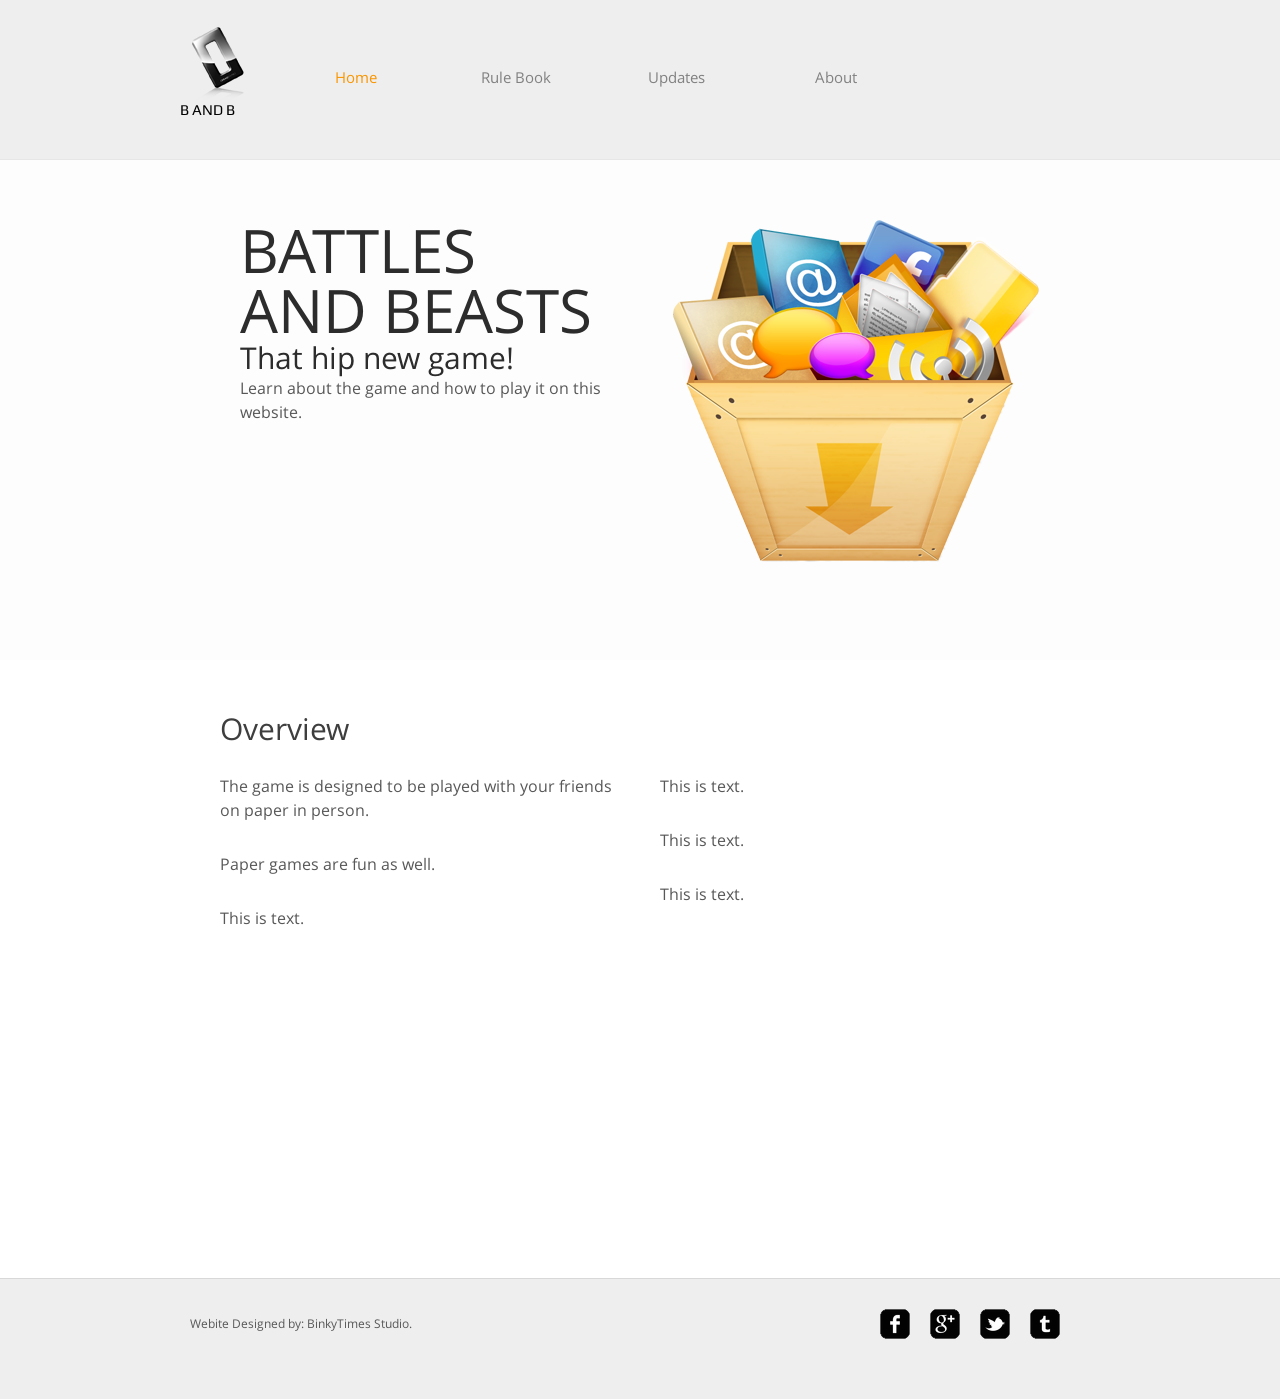
==== index.html @ fc641bd9 "Start Uploaded everything." ====
<!DOCTYPE HTML>
<!--Leave credits in this code stuff. Put them back basically.-->
<html>
<head>
	<meta charset="UTF-8">
	<title>Battles and Beasts</title>
	<link rel="stylesheet" href="css/style.css" type="text/css">
</head>
<body>
	<div id="header">
		<div>
			<div class="logo">
				<a href="index.html">B and B</a>
			</div>
			<ul id="navigation">
				<li class="active">
					<a href="index.html">Home</a>
				</li>
				<li>
					<a href="rulebook.html">Rule Book</a>
				</li>
				<li>
					<a href="updates.html">Updates</a>
				</li>
				<li>
					<a href="about.html">About</a>
				</li>
				<!--
				<li>
					<a href="contact.html">Contact</a>
				</li>
				-->
			</ul>
		</div>
	</div>
	<div id="adbox">
		<div class="clearfix">
			<img src="images/box.png" alt="Img" height="342" width="368">
			<div>
				<h1>Battles and Beasts</h1>
				<h2>That hip new game!</h2>
				<p>
					Learn about the game and how to play it on this website.
				</p>
			</div>
		</div>
	</div>
	<div id="contents">
		<div id="tagline" class="clearfix">
			<h1>Overview</h1>
			<div>
				<p>
					The game is designed to be played with your friends on paper in person.
				</p>
				<p>
					Paper games are fun as well.
				</p>
				<p>
					This is text.
				</p>
			</div>
			<div>
				<p>
					This is text.
				</p>
				<p>
					This is text.
				</p>
				<p>
					This is text.
				</p>
			</div>
		</div>
	</div>
	<div id="footer">
		<div class="clearfix">
			<div id="connect">
				<a href="http://freewebsitetemplates.com/go/facebook/" target="_blank" class="facebook"></a><a href="http://freewebsitetemplates.com/go/googleplus/" target="_blank" class="googleplus"></a><a href="http://freewebsitetemplates.com/go/twitter/" target="_blank" class="twitter"></a><a href="http://www.freewebsitetemplates.com/misc/contact/" target="_blank" class="tumbler"></a>
			</div>
			<p>
				Webite Designed by: BinkyTimes Studio.
			</p>
		</div>
	</div>
</body>
</html>
---- css/style.css ----
/* Website template by freewebsitetemplates.com */
@font-face {
	font-family: 'OpenSans';
	src: url('../fonts/OpenSans-Regular.eot');
	src: local('☺'), url('../fonts/OpenSans-Regular.woff') format('woff'), url('../fonts/OpenSans-Regular.ttf') format('truetype'), url('../fonts/OpenSans-Regular.svg') format('svg');
	font-weight: normal;
	font-style: normal;
}
@font-face {
	font-family: 'Play';
	src: url('../fonts/Play-Regular.eot');
	src: local('☺'), url('../fonts/Play-Regular.woff') format('woff'), url('../fonts/Play-Regular.ttf') format('truetype'), url('../fonts/Play-Regular.svg') format('svg');
	font-weight: normal;
	font-style: normal;
}
body {
	background-color: #fff;
	font-family: 'OpenSans';
	margin: 0;
}
img {
	border: 0;
}
.clearfix:after, #contents:after {
	clear:both;
	content:"";
	display:block;
	height:1%;
	line-height:0;
	visibility:hidden;
}
.btn {
	background: url(../images/bg-button.png) no-repeat;
	background-position: 0 -70px;
	color: #fff;
	display: inline-block;
	font: 24px/60px 'OpenSans';
	height: 60px;
	width: 230px;
	text-align: center;
	text-decoration: none;
	text-transform: uppercase;
}
.btn:hover {
	background-position: 0 0;
}
/*------------------------------ HEADER ------------------------------*/
#header {
	background-color: #eee;
	border-bottom: 1px solid #e6e6e6;
	padding: 27px 0;
}
#header > div, #footer > div {
	width: 920px;
	margin: 0 auto;
	padding: 0 20px;
}
/** Logo **/
#header .logo {
	float: left;
	margin-right: 20px;
}
#header .logo a {
	background: url(../images/logo.png) no-repeat center top;
	color: #000;
	display: block;
	font: 15px/30px 'Play';
	height: 20px;
	width: 76px;
	padding-top: 68px;
	text-decoration: none;
	text-transform: uppercase;
}
/** Navigation **/
#navigation {
	display: inline-block;
	list-style: none;
	line-height: 100px;
	margin: 0;
	padding: 0;
}
#navigation ul {
	display: inline-block;
	list-style: none;
	margin: 0;
	padding: 0;
}
#navigation li {
	float: left;
	width: 160px;
	text-align: center;
}
#navigation li a {
	color: #818181;
	font-size: 15px;
	line-height: 30px;
	text-decoration: none;
}
#navigation li a:hover {
	color: #000;
}
#navigation li.active a {
	color: #f99600;
}
#adbox {
	background: url(../images/bg-adbox.jpg) repeat-x left top;
	height: 380px;
	padding: 60px 0;
}
#adbox > div {
	width: 800px;
	margin: 0 auto;
	padding: 0 80px;
}
#adbox > div img {
	float: right;
	margin-left: 60px;
}
#adbox h1, #adbox h2 {
	color: #2c2c2c;
	font-size: 60px;
	line-height: 60px;
	margin: 0;
	text-transform: uppercase;
}
#adbox h2 {
	font-size: 30px;
	line-height: 36px;
	text-transform: none;
}
#adbox p {
	font-size: 16px;
	line-height: 24px;
	margin: 0;
}
#adbox p span {
	display: block;
	font-size: 12px;
	width: 360px;
	padding: 24px 0;
	text-align: center;
}
#adbox p span b {
	font-weight: normal;
	display: block;
	width: 256px;
}
/*------------------------------ CONTENTS ------------------------------*/
#contents {
	min-height: 510px;
	width: 880px;
	margin: 0 auto;
	padding: 54px 40px;
}
h1 {
	color: #3e3e3e;
	font-size: 30px;
	font-weight: normal;
	line-height: 30px;
	margin: 0 0 30px;
}
h2 {
	color: #2c2c2c;
	font-size: 24px;
	font-weight: normal;
	line-height: 24px;
	margin: 0 0 12px;
}
p {
	color: #585858;
	font-size: 16px;
	line-height: 24px;
	margin: 0 0 30px;
}
p a {
	color: #585858;
}
#tagline h1 {
	margin-left: 20px;
}
#tagline > div {
	float: left;
	width: 400px;
	margin: 0 20px;
}
#contents .features {
	width: 810px;
	margin: 0 auto;
}
.features > div {
	display: inline-block;
	margin: 0 0 30px;
}
.features > div img {
	float: left;
	margin-right: 20px;
	margin-top: 36px;
}
.date {
	float: left;
	height: 78px;
	width: 70px;
	margin-right: 20px;
	border: 1px solid #d5d5d5;
	text-align: center;
}
.date p {
	margin: 12px 0 0;
}
.date p span {
	display: block;
	font-size: 30px;
	margin-bottom: 6px;
}
.author {
	color: #585858;
	display: block;
	font-size: 12px;
}
.more {
	background-color: #727272;
	color: #fff;
	display: inline-block;
	font-size: 14px;
	line-height: 30px;
	width: 100px;
	text-align: center;
	text-decoration: none;
}
.more:hover, .message input[type='submit']:hover {
	background-color: #f99600;
	color: #000;
}
/** main **/
.main {
	float: left;
	background: url(../images/divider.png) repeat-y right top;
	min-height: 100px;
	width: 620px;
	padding-right: 24px;
}
.main h1, .sidebar h1 {
	margin: 0 0 12px;
	position: relative;
	top: -18px;
}
.main h2 span {
	display: block;
	font-size: 12px;
}
/** sidebar **/
.sidebar {
	float: left;
	min-height: 848px;
	width: 216px;
	margin-left: 20px;
}
.sidebar ul, .news {
	list-style: none;
	margin: 0;
	padding: 0;
}
.news li {
	border-top: 1px solid #d5d5d5;
	padding: 24px 30px 0 100px;
	position: relative;
}
.news li .date {
	float: none;
	position: absolute;
	left: 0;
	top: 30px;
}
.news li > p span, .post > span {
	display: block;
	text-align: right;
}
.posts {
	border-top: 1px solid #d5d5d5;
}
.posts li {
	border-bottom: 1px solid #d5d5d5;
	padding: 24px 10px 0;
}
.posts li p {
	font-size: 14px;
}
.posts li .title {
	font-size: 16px;
	font-weight: normal;
	margin: 0 0 12px;
}
.posts li .title a {
	color: #2c2c2c;
	font-size: 16px;
	text-decoration: none;
}
.post {
	width: 785px;
	margin: 0 auto;
}
.post h1 {
	padding-top: 12px;
}
#about {
	width: 740px;
	margin: 0 auto;
}
#about h1, .section h1 {
	border-bottom: 1px solid #e0e0e0;
	padding-bottom: 12px;
}
.section {
	float: left;
	width: 390px;
	margin-right: 50px;
}
.section h1 {
	margin-bottom: 18px;
}
.message input[type='text'], .message textarea {
	color: #aeaeae;
	font-size: 13px;
	height: 33px;
	line-height: 33px;
	width: 380px;
	border: 1px solid #d5d5d5;
	margin: 0 0 6px;
	padding: 0 4px;
}
.message textarea {
	height: 175px;
	overflow: auto;
	resize: none;
}
.message input[type='submit'] {
	float: right;
	background-color: #818181;
	color: #d5d5d5;
	cursor: pointer;
	font: 13px/30px Arial, Helvetica, sans-serif;
	height: 30px;
	border: 0;
	margin: 0;
	padding: 0 10px;
}
.contact {
	background-color: #f8f8f8;
	width: 270px;
	padding: 124px 60px;
	text-align: center;
}
.contact p span {
	color: #2c2c2c;
	display: block;
	font-size: 30px;
	line-height: 36px;
	padding: 18px 0;
}
/*------------------------------ FOOTER ------------------------------*/
#footer {
	background-color: #eee;
	border-top: 1px solid #d8d8d8;
	padding: 30px 0;
}
#footer p {
	font-size: 12px;
	line-height: 30px;
	padding-left: 10px;
}
#connect {
	float: right;
	display: inline-block;
	margin-right: 30px;
}
#connect a {
	background: url(../images/icons.png) no-repeat;
	display: inline-block;
	height: 30px;
	width: 30px;
	margin: 0 10px;
}
#connect a.googleplus {
	background-position: 0 -40px;
}
#connect a.twitter {
	background-position: 0 -80px;
}
#connect a.tumbler {
	background-position: 0 -120px;
}
#connect a.facebook:hover {
	background-position: -40px 0;
}
#connect a.googleplus:hover {
	background-position: -40px -40px;
}
#connect a.twitter:hover {
	background-position: -40px -80px;
}
#connect a.tumbler:hover {
	background-position: -40px -120px;
}
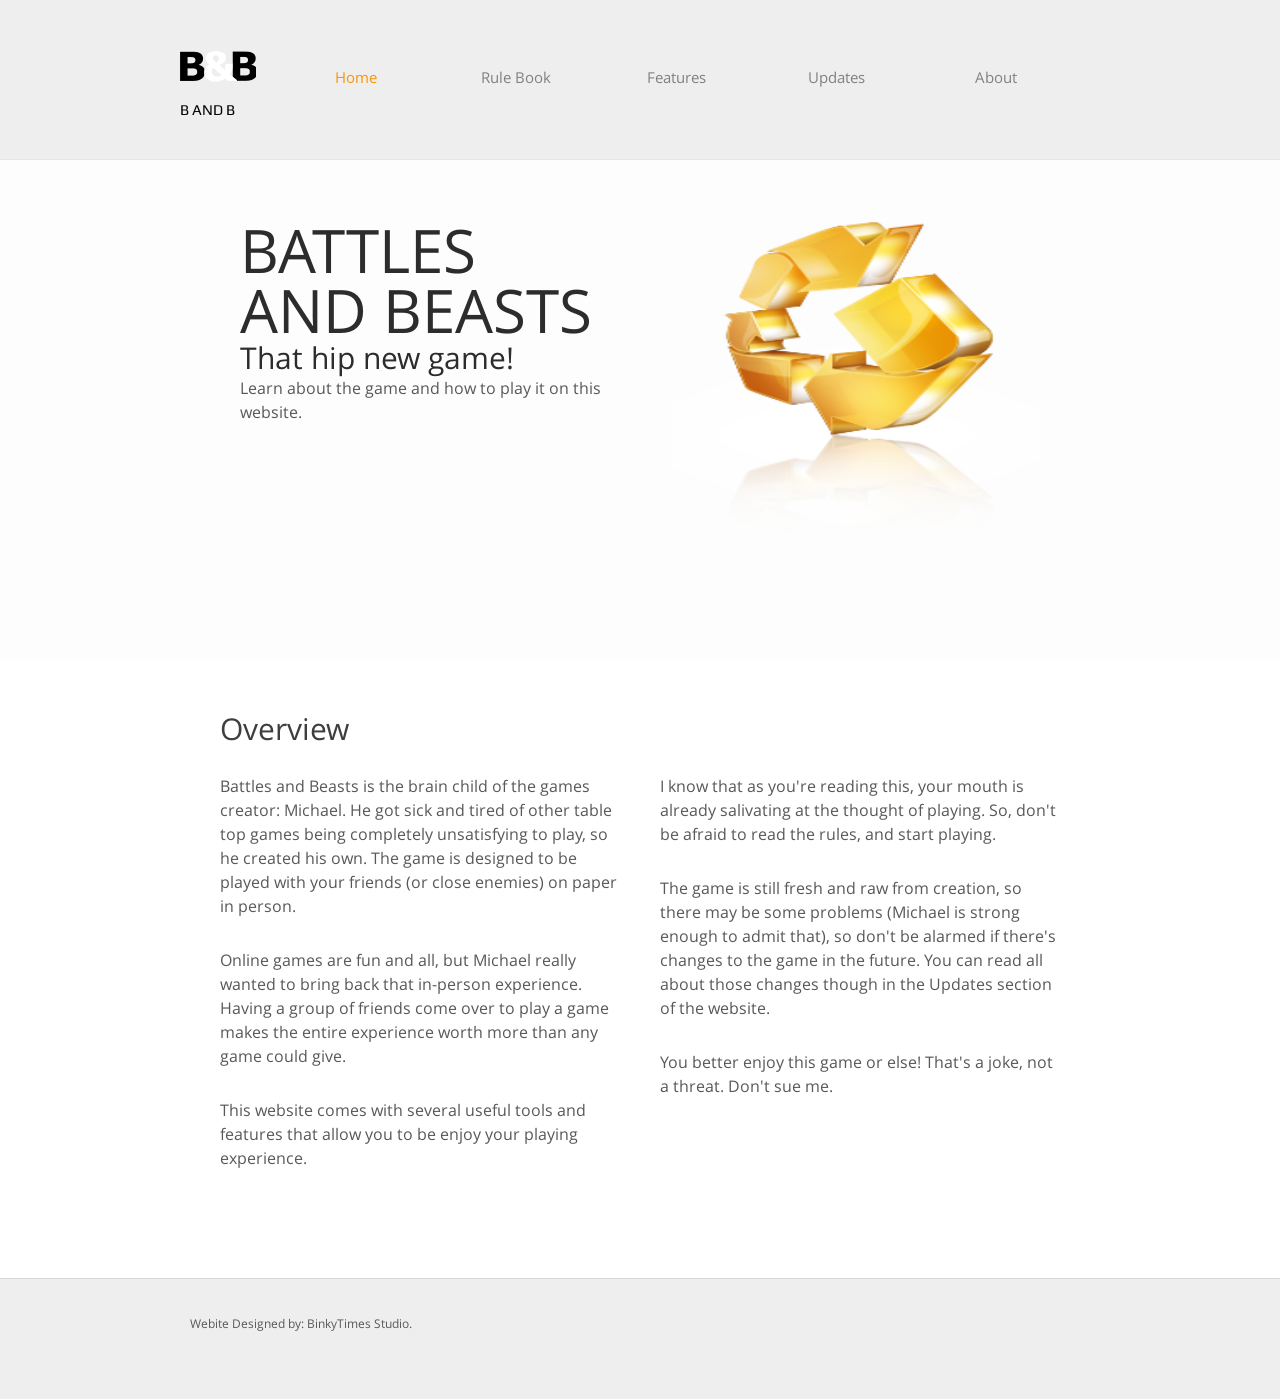
==== commit 6913ded8: "Touch Ups and Stuff I'm just working away, making the site a little more complete." ====
--- a/index.html
+++ b/index.html
@@ -4,6 +4,7 @@
 <head>
 	<meta charset="UTF-8">
 	<title>Battles and Beasts</title>
+	<link rel="website icon" type="png" href="Images/battles_and_beasts_logo.png">
 	<link rel="stylesheet" href="css/style.css" type="text/css">
 </head>
 <body>
@@ -18,6 +19,9 @@
 				</li>
 				<li>
 					<a href="rulebook.html">Rule Book</a>
+				</li>
+				<li>
+					<a href="features.html">Features</a>
 				</li>
 				<li>
 					<a href="updates.html">Updates</a>
@@ -35,7 +39,7 @@
 	</div>
 	<div id="adbox">
 		<div class="clearfix">
-			<img src="images/box.png" alt="Img" height="342" width="368">
+			<img src="images/recycle.png" alt="Img" height="342" width="368">
 			<div>
 				<h1>Battles and Beasts</h1>
 				<h2>That hip new game!</h2>
@@ -50,33 +54,40 @@
 			<h1>Overview</h1>
 			<div>
 				<p>
-					The game is designed to be played with your friends on paper in person.
+					Battles and Beasts is the brain child of the games creator: Michael.
+					He got sick and tired of other table top games being completely unsatisfying to play, so he created his own.
+					The game is designed to be played with your friends (or close enemies) on paper in person.
 				</p>
 				<p>
-					Paper games are fun as well.
+					Online games are fun and all, but Michael really wanted to bring back that in-person experience.
+					Having a group of friends come over to play a game makes the entire experience worth more than any game could give.
 				</p>
 				<p>
-					This is text.
+					This website comes with several useful tools and features that allow you to be enjoy your playing experience.
 				</p>
 			</div>
 			<div>
 				<p>
-					This is text.
+					I know that as you're reading this, your mouth is already salivating at the thought of playing. So, don't be afraid to read the rules, and start playing.
 				</p>
 				<p>
-					This is text.
+					The game is still fresh and raw from creation, so there may be some problems (Michael is strong enough to admit that),
+					so don't be alarmed if there's changes to the game in the future.
+					You can read all about those changes though in the Updates section of the website.
 				</p>
 				<p>
-					This is text.
+					You better enjoy this game or else! That's a joke, not a threat. Don't sue me.
 				</p>
 			</div>
 		</div>
 	</div>
 	<div id="footer">
 		<div class="clearfix">
+			<!--
 			<div id="connect">
 				<a href="http://freewebsitetemplates.com/go/facebook/" target="_blank" class="facebook"></a><a href="http://freewebsitetemplates.com/go/googleplus/" target="_blank" class="googleplus"></a><a href="http://freewebsitetemplates.com/go/twitter/" target="_blank" class="twitter"></a><a href="http://www.freewebsitetemplates.com/misc/contact/" target="_blank" class="tumbler"></a>
 			</div>
+			-->
 			<p>
 				Webite Designed by: BinkyTimes Studio.
 			</p>
--- a/css/style.css
+++ b/css/style.css
@@ -61,7 +61,7 @@
 	margin-right: 20px;
 }
 #header .logo a {
-	background: url(../images/logo.png) no-repeat center top;
+	background: url(../images/battles_and_beasts_logo.png) no-repeat center top;
 	color: #000;
 	display: block;
 	font: 15px/30px 'Play';
